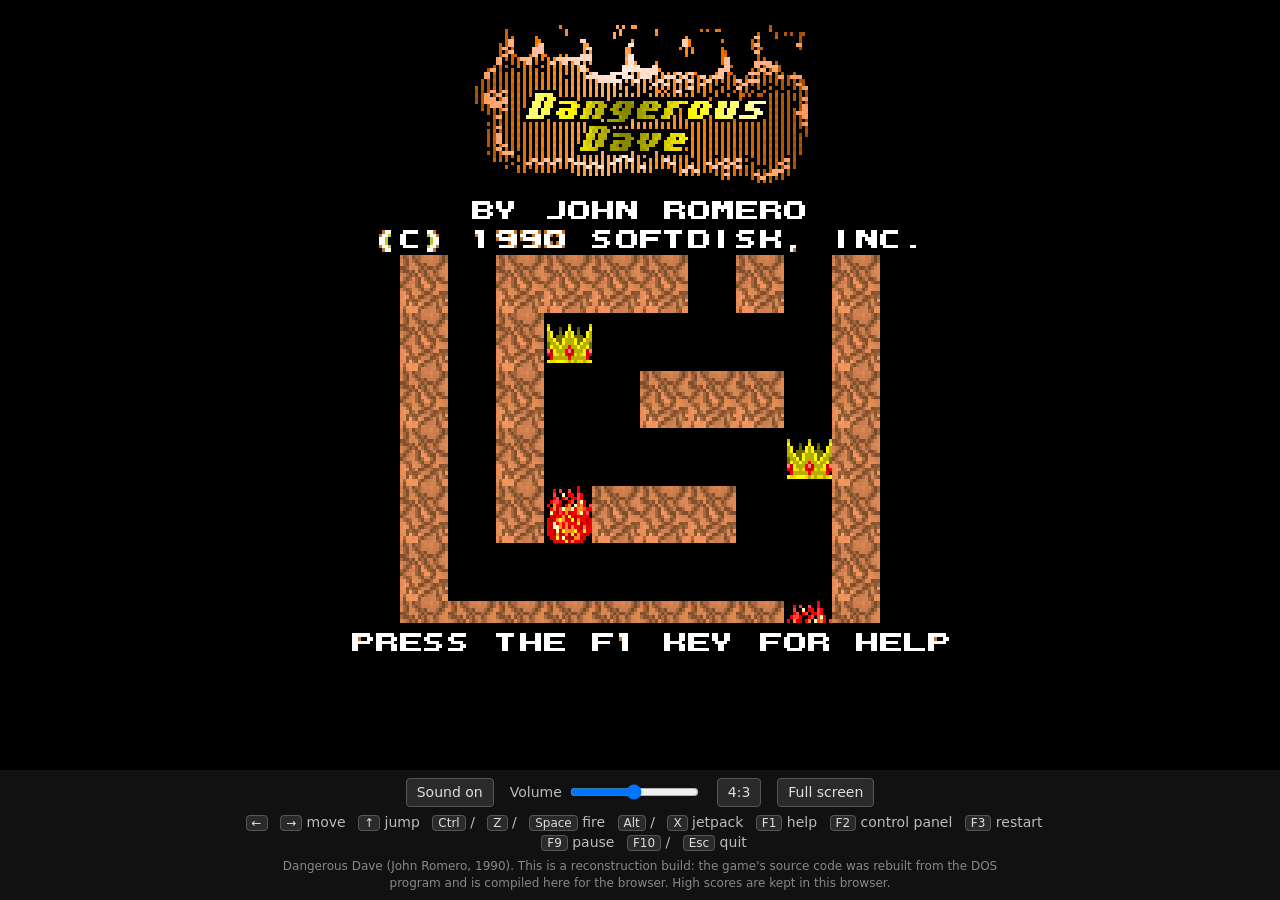
==== index.html @ c806ee14 "Web build of the Dangerous Dave port" ====
<!doctype html>
<html lang="en">
<head>
<meta charset="utf-8">
<meta name="viewport" content="width=device-width, initial-scale=1, viewport-fit=cover">
<title>Dangerous Dave - reconstruction build</title>
<link rel="stylesheet" href="dave.css">
</head>
<body>

<main id="stage">
  <div id="screen">
    <!-- 320 * 200 pixels, always; dave.css and shell.js scale it -->
    <canvas id="canvas" width="320" height="200" tabindex="0"
            aria-label="Dangerous Dave"></canvas>
    <button id="overlay" type="button">Loading ...</button>
  </div>

  <div id="touch" hidden>
    <div class="pad keys">
      <button type="button" data-keys="1">Esc</button>
      <button type="button" data-keys="21">Y</button>
      <button type="button" data-keys="49">N</button>
      <button type="button" data-keys="28">Enter</button>
    </div>
    <div class="pad arrows">
      <button type="button" data-keys="72 75" aria-label="jump left">&#8598;</button>
      <button type="button" data-keys="72" aria-label="up">&#8593;</button>
      <button type="button" data-keys="72 77" aria-label="jump right">&#8599;</button>
      <button type="button" data-keys="75" aria-label="left">&#8592;</button>
      <button type="button" data-keys="80" aria-label="down">&#8595;</button>
      <button type="button" data-keys="77" aria-label="right">&#8594;</button>
    </div>
    <div class="pad buttons">
      <button type="button" data-keys="56">Jet</button>
      <button type="button" data-keys="29">Fire</button>
    </div>
  </div>
</main>

<footer>
  <div id="controls">
    <button id="mute" type="button" aria-pressed="false">Sound on</button>
    <label>Volume <input id="volume" type="range" min="0" max="100" step="5" value="50"></label>
    <button id="aspect" type="button" aria-pressed="true" title="320 * 200 as a 4:3 monitor showed it, or with square pixels">4:3</button>
    <button id="fullscreen" type="button">Full screen</button>
  </div>
  <p id="legend">
    <kbd>&larr;</kbd> <kbd>&rarr;</kbd> move
    <kbd>&uarr;</kbd> jump
    <kbd>Ctrl</kbd> / <kbd>Z</kbd> / <kbd>Space</kbd> fire
    <kbd>Alt</kbd> / <kbd>X</kbd> jetpack
    <kbd>F1</kbd> help
    <kbd>F2</kbd> control panel
    <kbd>F3</kbd> restart
    <kbd>F9</kbd> pause
    <kbd>F10</kbd> / <kbd>Esc</kbd> quit
  </p>
  <p id="note">
    Dangerous Dave (John Romero, 1990). This is a reconstruction build: the
    game's source code was rebuilt from the DOS program and is compiled here
    for the browser. High scores are kept in this browser.
  </p>
</footer>

<script src="shell.js"></script>
<script async src="dave.js"></script>
</body>
</html>
---- dave.css ----
/* the page of the browser build; see shell.js for the sizes */

* { box-sizing: border-box; }

html, body {
	height: 100%;
	margin: 0;
}

body {
	display: flex;
	flex-direction: column;
	height: 100dvh;
	background: #111;
	color: #bbb;
	font: 14px/1.4 system-ui, sans-serif;
}

/* the game: everything the footer leaves */
#stage {
	flex: 1 1 auto;
	min-height: 0;
	display: flex;
	flex-direction: column;
	align-items: center;
	justify-content: center;
	background: #000;
	position: relative;
	overflow: hidden;
}

#screen {
	position: relative;
	line-height: 0;
}

/*
** The canvas always has 320 * 200 pixels.  shell.js gives it a size in
** CSS pixels (4:3, so the pixels become 1.2 times as tall as wide, like
** on the monitors the game was made for) and the browser enlarges it
** without smoothing.
*/
#canvas {
	display: block;
	width: 320px;
	height: 240px;
	background: #000;
	outline: none;
	image-rendering: -moz-crisp-edges;
	image-rendering: crisp-edges;
	image-rendering: pixelated;
}

#overlay {
	position: absolute;
	inset: 0;
	width: 100%;
	display: flex;
	align-items: center;
	justify-content: center;
	padding: 1em;
	border: 0;
	background: rgba(0, 0, 0, 0.6);
	color: #fff;
	font: inherit;
	font-size: 18px;
	line-height: 1.4;
	cursor: pointer;
}

#overlay[hidden] { display: none; }

footer {
	flex: 0 0 auto;
	padding: 8px 12px;
	text-align: center;
}

footer p {
	margin: 6px auto 0;
	max-width: 60em;
}

#controls {
	display: flex;
	flex-wrap: wrap;
	gap: 8px 16px;
	align-items: center;
	justify-content: center;
}

#controls label {
	display: inline-flex;
	align-items: center;
	gap: 6px;
}

button, kbd {
	font: inherit;
	color: #ddd;
	background: #2a2a2a;
	border: 1px solid #555;
	border-radius: 4px;
}

button {
	padding: 4px 10px;
	cursor: pointer;
}

button:hover { background: #3a3a3a; }

#controls button[aria-pressed="false"] { color: #999; }

kbd {
	padding: 0 5px;
	margin-left: 8px;
	font-size: 12px;
}

#note {
	font-size: 12px;
	color: #888;
}

/* buttons for screens without keys: a row of keys, under it the arrows
   on the left and the two buttons on the right */
#touch {
	display: grid;
	grid-template-columns: auto 1fr auto;
	grid-template-areas: "keys keys keys" "arrows . buttons";
	gap: 10px 8px;
	align-items: end;
	width: 100%;
	max-width: 560px;
	padding: 8px;
	touch-action: none;
	user-select: none;
	-webkit-user-select: none;
}

#touch[hidden] { display: none; }

#touch .pad {
	display: grid;
	gap: 6px;
}

#touch .keys {
	grid-area: keys;
	grid-template-columns: repeat(4, auto);
	justify-content: center;
}

#touch .arrows {
	grid-area: arrows;
	grid-template-columns: repeat(3, 48px);
}

#touch .buttons {
	grid-area: buttons;
	grid-template-columns: repeat(2, 60px);
}

#touch button {
	height: 48px;
	padding: 0 8px;
	font-size: 18px;
	touch-action: none;
}

#touch .keys button {
	height: 34px;
	min-width: 48px;
	font-size: 13px;
}

#touch button.down { background: #666; }

body.touch #legend { display: none; }

/* full screen: only the game */
#stage:fullscreen { width: 100vw; height: 100vh; }

@media (max-height: 520px) {
	#note, #legend { display: none; }
}
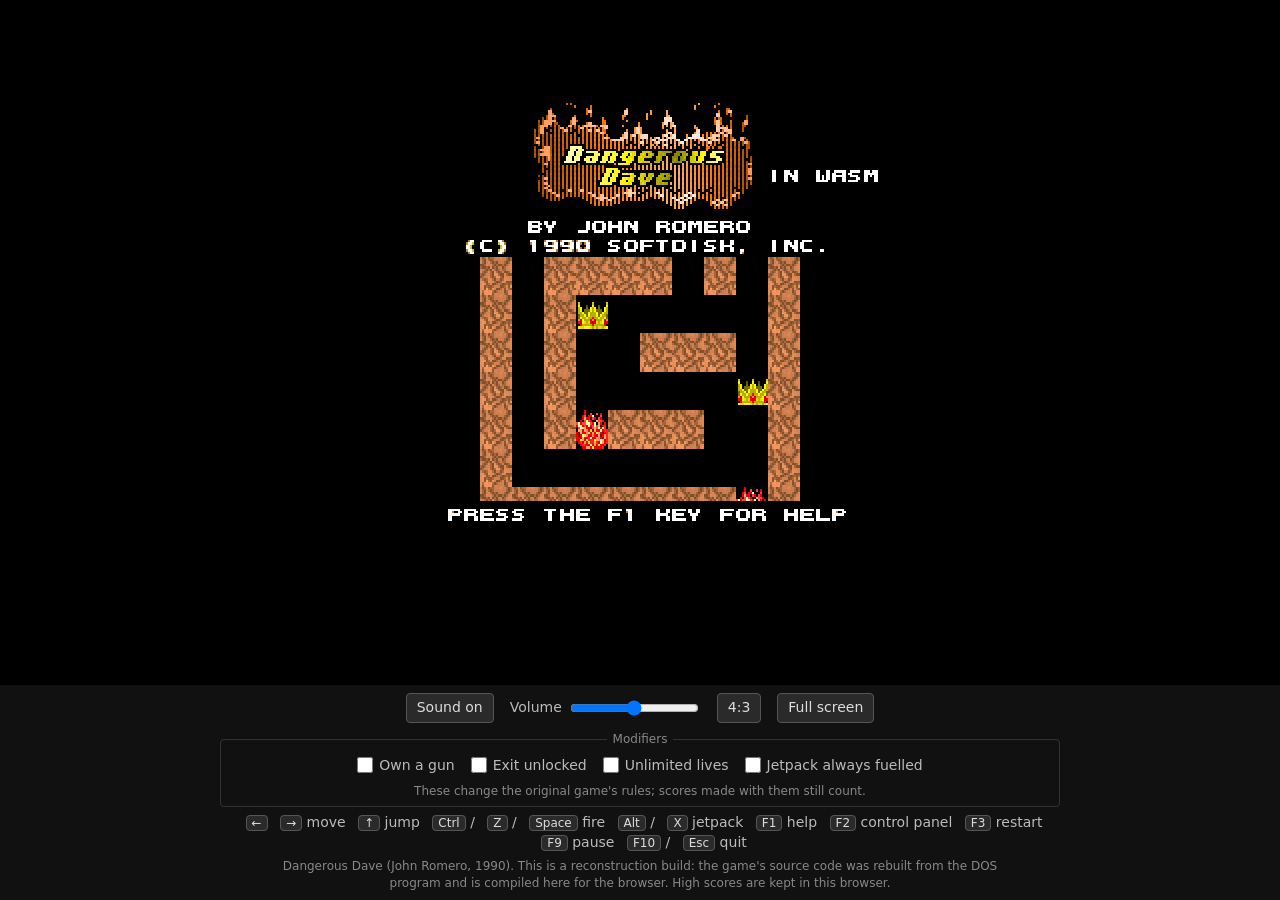
==== commit 3341b4f2: "Update web build: gameplay modifiers, IN WASM title" ====
--- a/index.html
+++ b/index.html
@@ -45,6 +45,14 @@
     <button id="aspect" type="button" aria-pressed="true" title="320 * 200 as a 4:3 monitor showed it, or with square pixels">4:3</button>
     <button id="fullscreen" type="button">Full screen</button>
   </div>
+  <fieldset id="modifiers">
+    <legend>Modifiers</legend>
+    <label><input type="checkbox" data-cheat="1" data-name="gun"> Own a gun</label>
+    <label><input type="checkbox" data-cheat="2" data-name="exit"> Exit unlocked</label>
+    <label><input type="checkbox" data-cheat="4" data-name="lives"> Unlimited lives</label>
+    <label><input type="checkbox" data-cheat="8" data-name="jetpack"> Jetpack always fuelled</label>
+    <small>These change the original game's rules; scores made with them still count.</small>
+  </fieldset>
   <p id="legend">
     <kbd>&larr;</kbd> <kbd>&rarr;</kbd> move
     <kbd>&uarr;</kbd> jump
--- a/dave.css
+++ b/dave.css
@@ -95,6 +95,48 @@
 	gap: 6px;
 }
 
+/* the modifiers of the game's rules: a row of checkboxes that wraps */
+#modifiers {
+	display: flex;
+	flex-wrap: wrap;
+	gap: 4px 16px;
+	align-items: center;
+	justify-content: center;
+	max-width: 60em;
+	margin: 8px auto 0;
+	padding: 4px 10px 6px;
+	border: 1px solid #333;
+	border-radius: 4px;
+}
+
+#modifiers legend {
+	padding: 0 6px;
+	font-size: 12px;
+	color: #888;
+}
+
+#modifiers label {
+	display: inline-flex;
+	align-items: center;
+	gap: 6px;
+	min-height: 28px;	/* a finger finds it */
+	cursor: pointer;
+	white-space: nowrap;
+}
+
+#modifiers input {
+	width: 16px;
+	height: 16px;
+	margin: 0;
+	accent-color: #999;
+}
+
+#modifiers small {
+	flex-basis: 100%;
+	font-size: 12px;
+	color: #888;
+}
+
 button, kbd {
 	font: inherit;
 	color: #ddd;
@@ -183,5 +225,5 @@
 #stage:fullscreen { width: 100vw; height: 100vh; }
 
 @media (max-height: 520px) {
-	#note, #legend { display: none; }
-}
+	#note, #legend, #modifiers small { display: none; }
+}
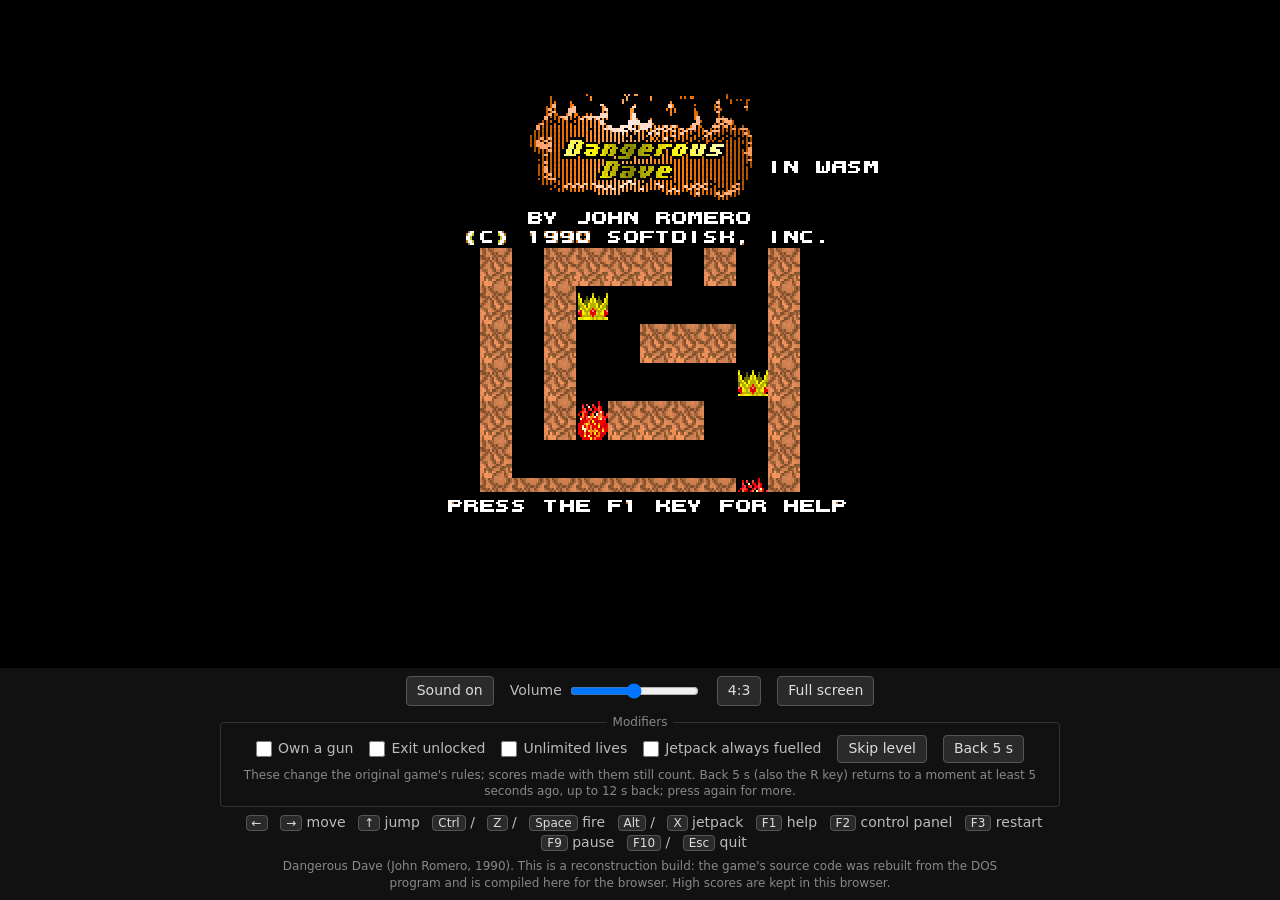
==== commit e03e7063: "Update web build: skip level and rewind buttons" ====
--- a/index.html
+++ b/index.html
@@ -51,7 +51,10 @@
     <label><input type="checkbox" data-cheat="2" data-name="exit"> Exit unlocked</label>
     <label><input type="checkbox" data-cheat="4" data-name="lives"> Unlimited lives</label>
     <label><input type="checkbox" data-cheat="8" data-name="jetpack"> Jetpack always fuelled</label>
-    <small>These change the original game's rules; scores made with them still count.</small>
+    <button id="skip" type="button" title="End the level as the door does">Skip level</button>
+    <button id="rewind" type="button" title="Back to where the game was 5 seconds ago (R)">Back 5 s</button>
+    <small>These change the original game's rules; scores made with them still count.
+    Back 5 s (also the R key) returns to a moment at least 5 seconds ago, up to 12 s back; press again for more.</small>
   </fieldset>
   <p id="legend">
     <kbd>&larr;</kbd> <kbd>&rarr;</kbd> move
--- a/dave.css
+++ b/dave.css
@@ -131,6 +131,11 @@
 	accent-color: #999;
 }
 
+#modifiers button {
+	padding: 2px 10px;
+	min-height: 28px;
+}
+
 #modifiers small {
 	flex-basis: 100%;
 	font-size: 12px;
@@ -224,6 +229,8 @@
 /* full screen: only the game */
 #stage:fullscreen { width: 100vw; height: 100vh; }
 
+/* a short window: only the game and its controls (the modifiers are
+   still in the address, ?cheat=) */
 @media (max-height: 520px) {
-	#note, #legend, #modifiers small { display: none; }
-}
+	#note, #legend, #modifiers { display: none; }
+}
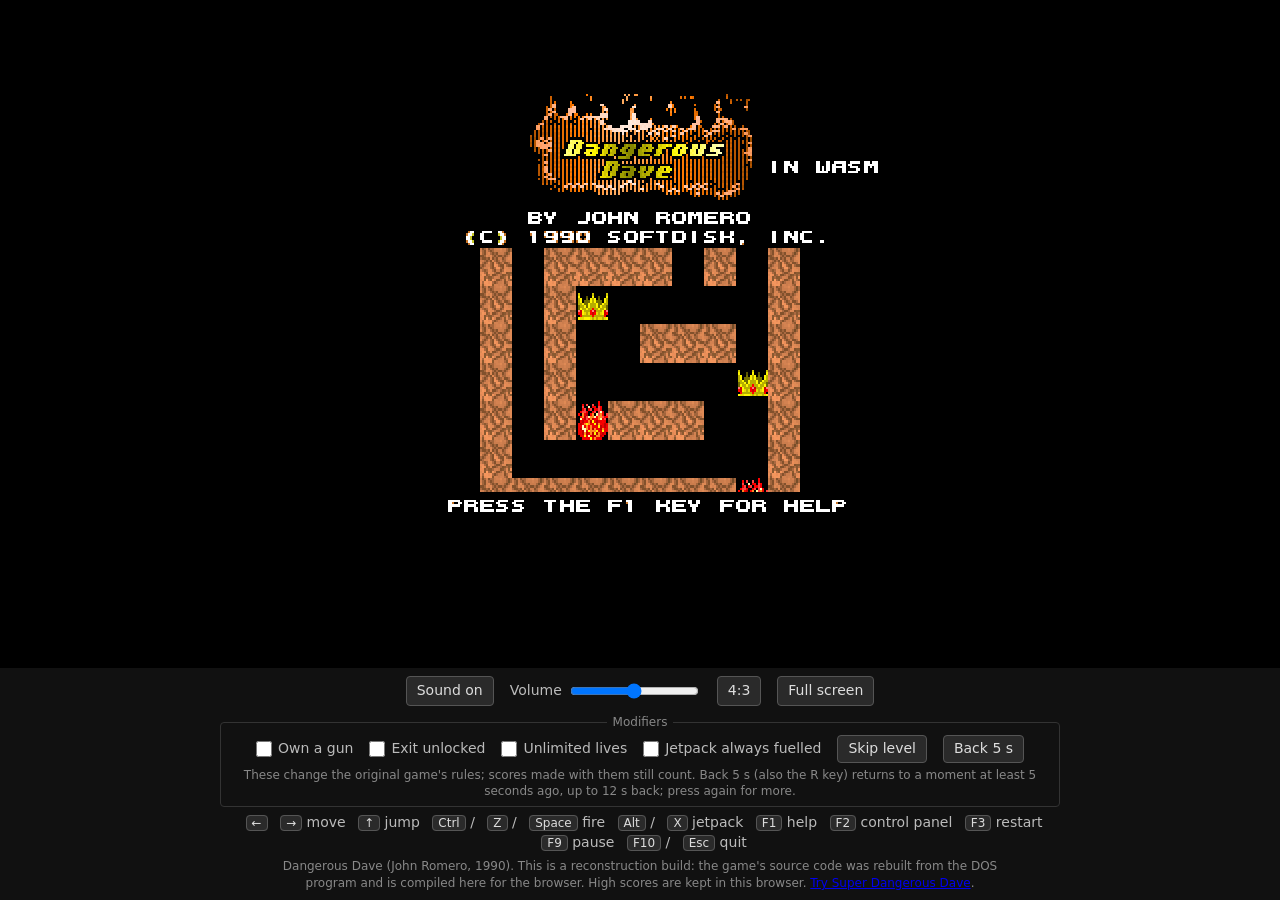
==== commit 54e4410f: "Add Super Dangerous Dave at /super/; update plain build" ====
--- a/index.html
+++ b/index.html
@@ -71,6 +71,7 @@
     Dangerous Dave (John Romero, 1990). This is a reconstruction build: the
     game's source code was rebuilt from the DOS program and is compiled here
     for the browser. High scores are kept in this browser.
+    <a href="super/" title="New levels, and time that runs backwards">Try Super Dangerous Dave</a>.
   </p>
 </footer>
 
